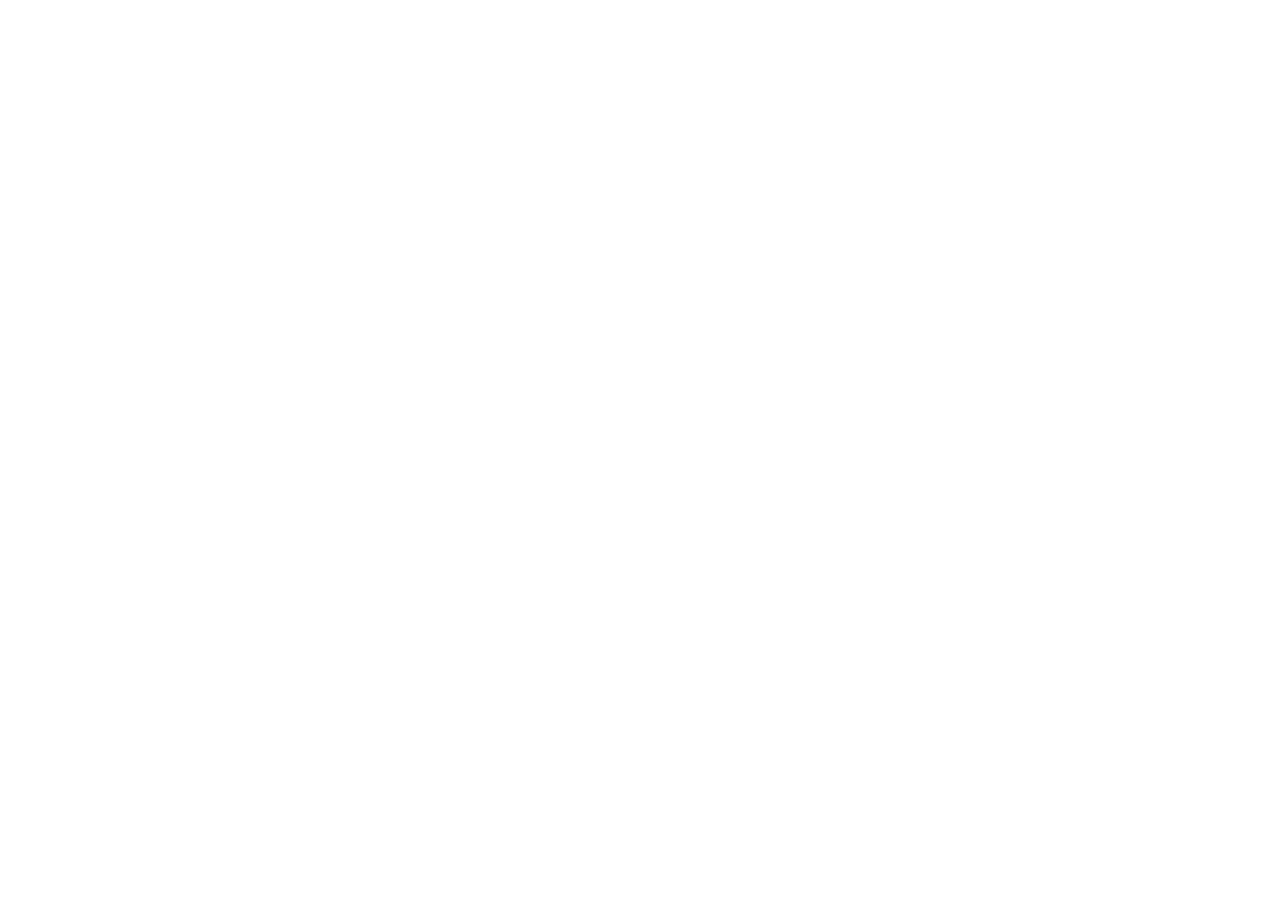
==== result.html @ 2492d48c "update" ====
<!DOCTYPE html>
<html lang="en">
<head>
    <meta charset="UTF-8">
    <meta name="viewport" content="width=device-width, initial-scale=1.0">
    <title>Document</title>
    <link rel="stylesheet" href="style.css"/>
</head>
<body>
    
</body>
</html>
---- style.css ----
img {
   
    width:15%;

}
p{
    font-size: 20px;
    text-align: left;
}
div {
    height: 300px;
}
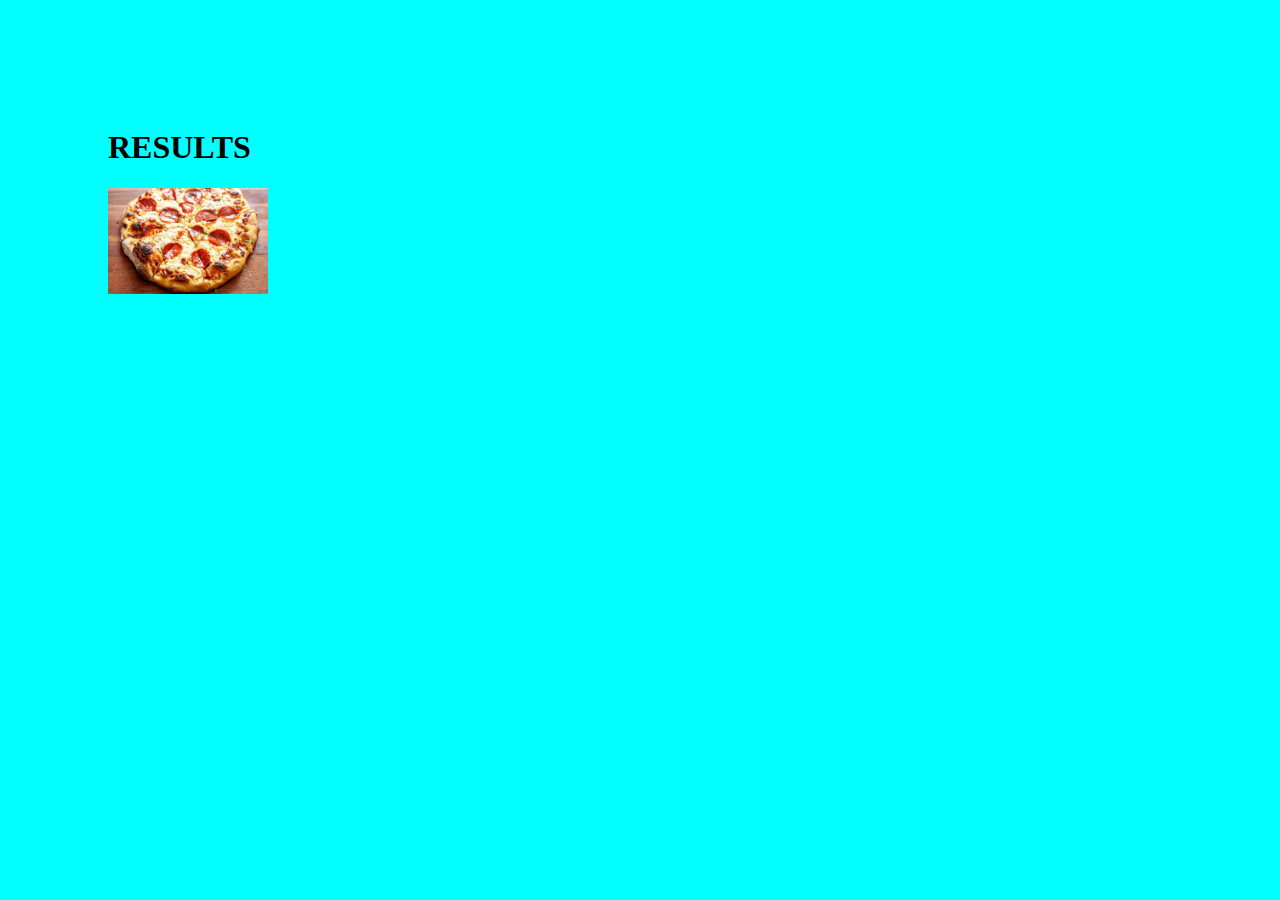
==== commit 13973b82: "FINAL UPDATE" ====
--- a/result.html
+++ b/result.html
@@ -7,6 +7,6 @@
     <link rel="stylesheet" href="style.css"/>
 </head>
 <body>
-    
+  <h1 >RESULTS</h1>  <img src="finished pizza.jpg">
 </body>
 </html>--- a/style.css
+++ b/style.css
@@ -1,3 +1,8 @@
+body {
+    background-color: aqua;
+    padding: 100px;
+}
+
 img {
    
     width:15%;
@@ -11,3 +16,6 @@
     height: 300px;
 }
 
+h5 {
+    font-size: small;
+}